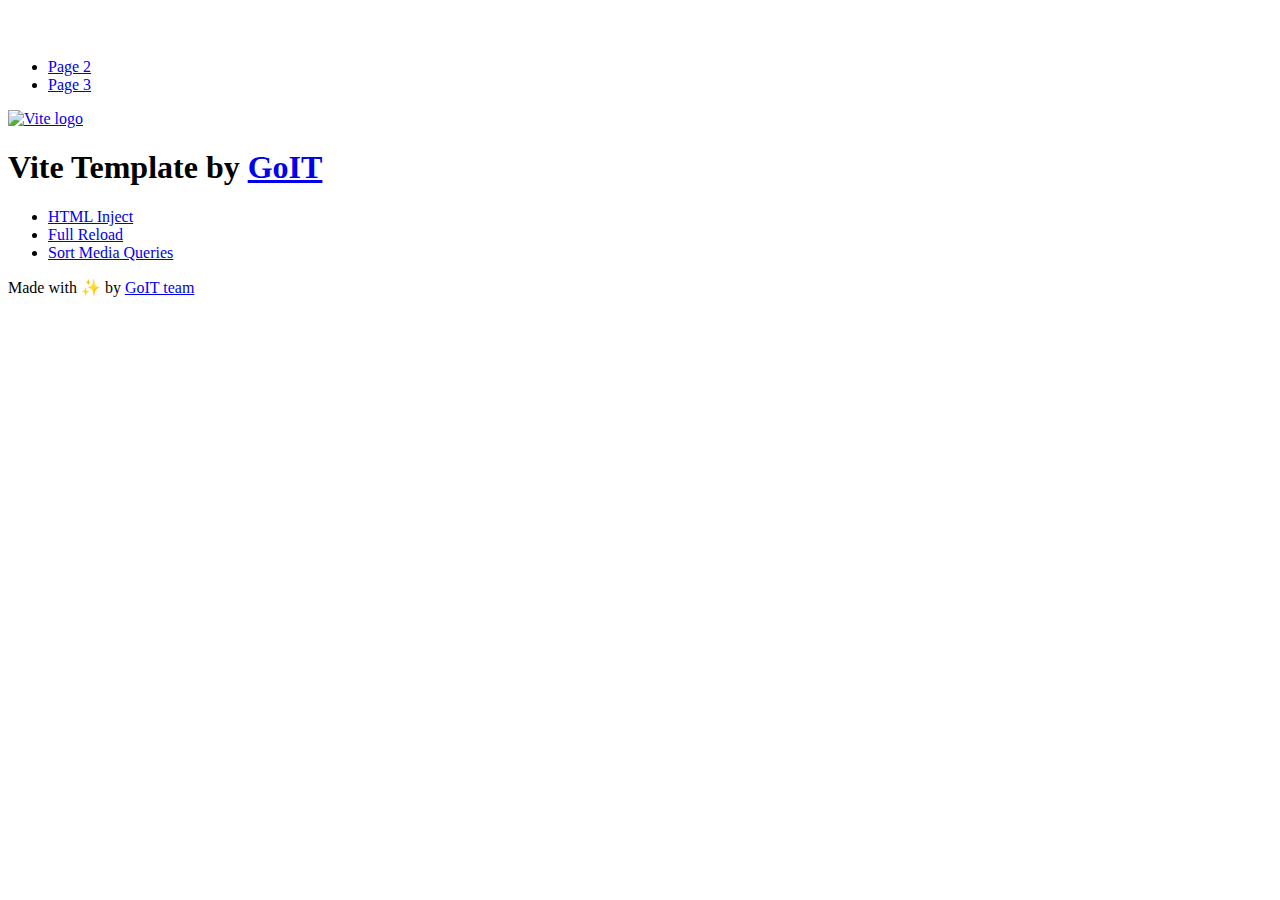
==== index.html @ 2c94d509 "Initialize gh-pages" ====
<!DOCTYPE html>
<html lang="en">
  <head>
    <meta charset="UTF-8" />
    <link rel="icon" type="image/svg+xml" href="/vanilla-app-template/favicon.svg" />
    <meta name="viewport" content="width=device-width, initial-scale=1.0" />
    <title>Vanilla App Template</title>
    <script type="module" crossorigin src="/vanilla-app-template/index.js"></script>
    <link rel="stylesheet" crossorigin href="/vanilla-app-template/assets/styles-DvPDDfy5.css">
  </head>
  <body>
    <header class="header">
  <div class="container">
    <nav class="nav">
      <a class="nav-logo" href="./index.html" aria-label="Site logo">
        <svg class="nav-logo-icon" width="100" height="30">
          <use href="/vanilla-app-template/assets/sprite-E8vg0sBb.svg#logo"></use>
        </svg>
      </a>
      <ul class="nav-list">
        <li class="nav-item">
          <a class="nav-link {=$highlight-act}" href="./page-2.html">Page 2</a>
        </li>
        <li class="nav-item">
          <a class="nav-link {=$highlight-curr}" href="./page-3.html">Page 3</a>
        </li>
      </ul>
    </nav>
  </div>
</header>


    <main>
      <!-- Loads the specified .html file -->
      <section class="vite-promo">
  <div class="container">
    <div class="vite-promo-thumb">
      <a
        class="vite-promo-link"
        href="https://vitejs.dev/"
        target="_blank"
        rel="noopener noreferrer"
        aria-label="Link to Vite official website"
        title="Vite.js  build tool"
      >
        <!-- Path to images as from index.html file -->
        <img
          class="pic"
          src="/vanilla-app-template/assets/vite-logo-9o_aqrTe.png"
          alt="Vite logo"
          width="640"
          height="640"
        />
      </a>
    </div>
    <h1 class="main-title">
      <span class="main-title-gradient">Vite</span>
      Template by
      <a
        class="main-title-link"
        href="https://github.com/goitacademy/vanilla-app-template"
        target="_blank"
        rel="noopener noreferrer"
      >
        GoIT
      </a>
    </h1>
  </div>
</section>

      <article class="badges">
  <div class="container">
    <ul class="badges-list">
      <li class="badges-item">
        <a
          class="badges-link"
          href="https://www.npmjs.com/package/vite-plugin-html-inject"
          target="_blank"
          rel="noopener noreferrer"
        >
          HTML Inject
        </a>
      </li>
      <li class="badges-item">
        <a
          class="badges-link"
          href="https://www.npmjs.com/package/vite-plugin-full-reload"
          target="_blank"
          rel="noopener noreferrer"
        >
          Full Reload
        </a>
      </li>
      <li class="badges-item">
        <a
          class="badges-link"
          href="https://www.npmjs.com/package/postcss-sort-media-queries"
          target="_blank"
          rel="noopener noreferrer"
        >
          Sort Media Queries
        </a>
      </li>
    </ul>
  </div>
</article>

    </main>

    <footer class="footer">
  <div class="container">
    <p class="footer-desc">
      Made with ✨ by
      <a
        class="footer-link"
        href="https://goit.global/ua/"
        target="_blank"
        rel="noopener noreferrer"
      >
        GoIT team
      </a>
    </p>
  </div>
</footer>


  </body>
</html>
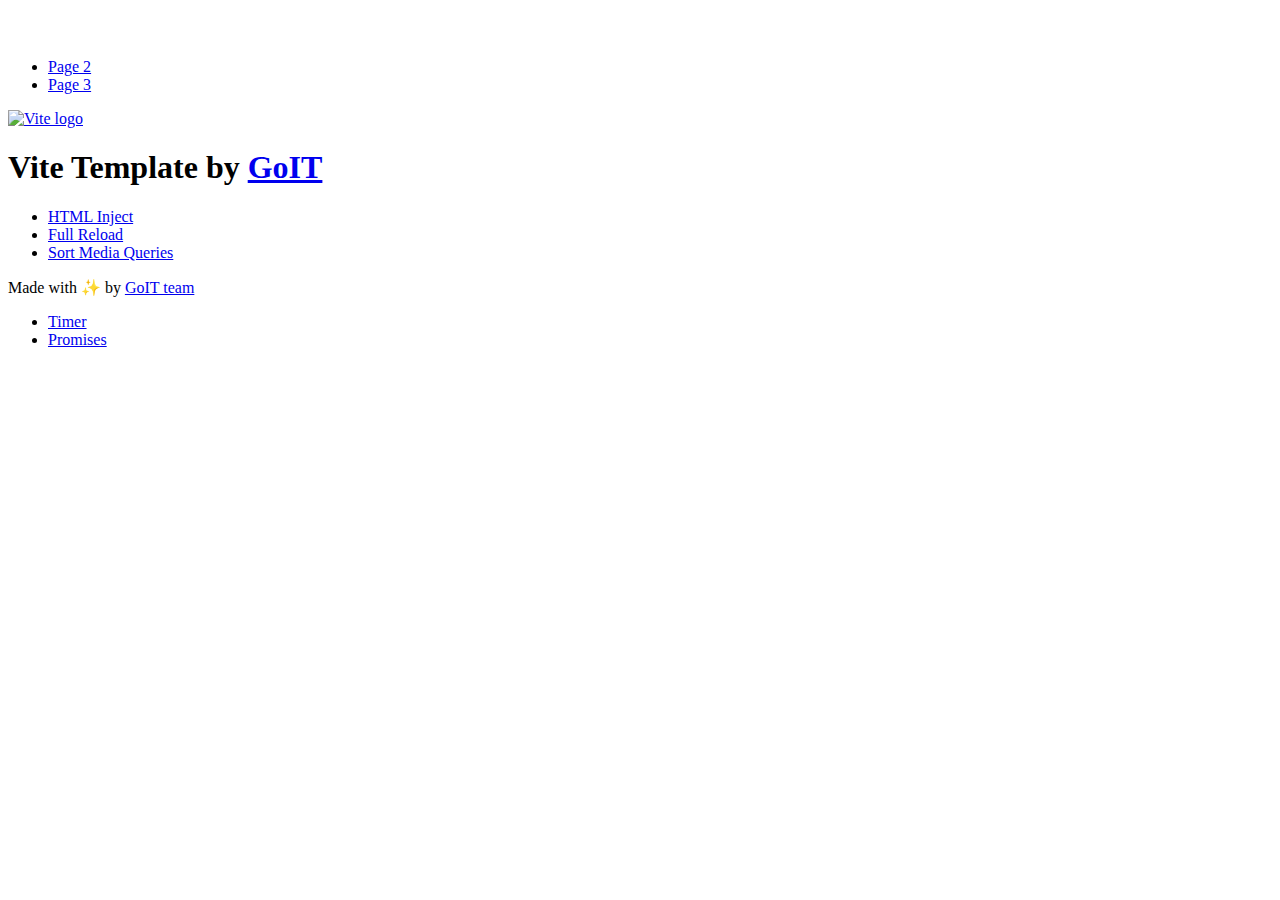
==== commit dde02285: "Deploying to gh-pages from @ Oleksi-Dobrovolskyi/goit-js-hw-10@af21ee8a245f492f504b53d4d48d14908bafd" ====
--- a/index.html
+++ b/index.html
@@ -2,11 +2,10 @@
 <html lang="en">
   <head>
     <meta charset="UTF-8" />
-    <link rel="icon" type="image/svg+xml" href="/vanilla-app-template/favicon.svg" />
+    <link rel="icon" type="image/svg+xml" href="/goit-js-hw-10/favicon.svg" />
     <meta name="viewport" content="width=device-width, initial-scale=1.0" />
     <title>Vanilla App Template</title>
-    <script type="module" crossorigin src="/vanilla-app-template/index.js"></script>
-    <link rel="stylesheet" crossorigin href="/vanilla-app-template/assets/styles-DvPDDfy5.css">
+    <link rel="stylesheet" crossorigin href="/goit-js-hw-10/assets/styles-CQxTRHdG.css">
   </head>
   <body>
     <header class="header">
@@ -14,7 +13,7 @@
     <nav class="nav">
       <a class="nav-logo" href="./index.html" aria-label="Site logo">
         <svg class="nav-logo-icon" width="100" height="30">
-          <use href="/vanilla-app-template/assets/sprite-E8vg0sBb.svg#logo"></use>
+          <use href="/goit-js-hw-10/assets/sprite-E8vg0sBb.svg#logo"></use>
         </svg>
       </a>
       <ul class="nav-list">
@@ -31,7 +30,6 @@
 
 
     <main>
-      <!-- Loads the specified .html file -->
       <section class="vite-promo">
   <div class="container">
     <div class="vite-promo-thumb">
@@ -46,7 +44,7 @@
         <!-- Path to images as from index.html file -->
         <img
           class="pic"
-          src="/vanilla-app-template/assets/vite-logo-9o_aqrTe.png"
+          src="/goit-js-hw-10/assets/vite-logo-9o_aqrTe.png"
           alt="Vite logo"
           width="640"
           height="640"
@@ -124,5 +122,23 @@
 </footer>
 
 
+    <header class="header">
+      <div class="container">
+        <nav class="nav">
+          <ul class="nav-list">
+            <li class="nav-item">
+              <a class="nav-link {=$highlight-act}" href="./timer.html"
+                >Timer</a
+              >
+            </li>
+            <li class="nav-item">
+              <a class="nav-link {=$highlight-curr}" href="./snackbar.html"
+                >Promises</a
+              >
+            </li>
+          </ul>
+        </nav>
+      </div>
+    </header>
   </body>
 </html>
